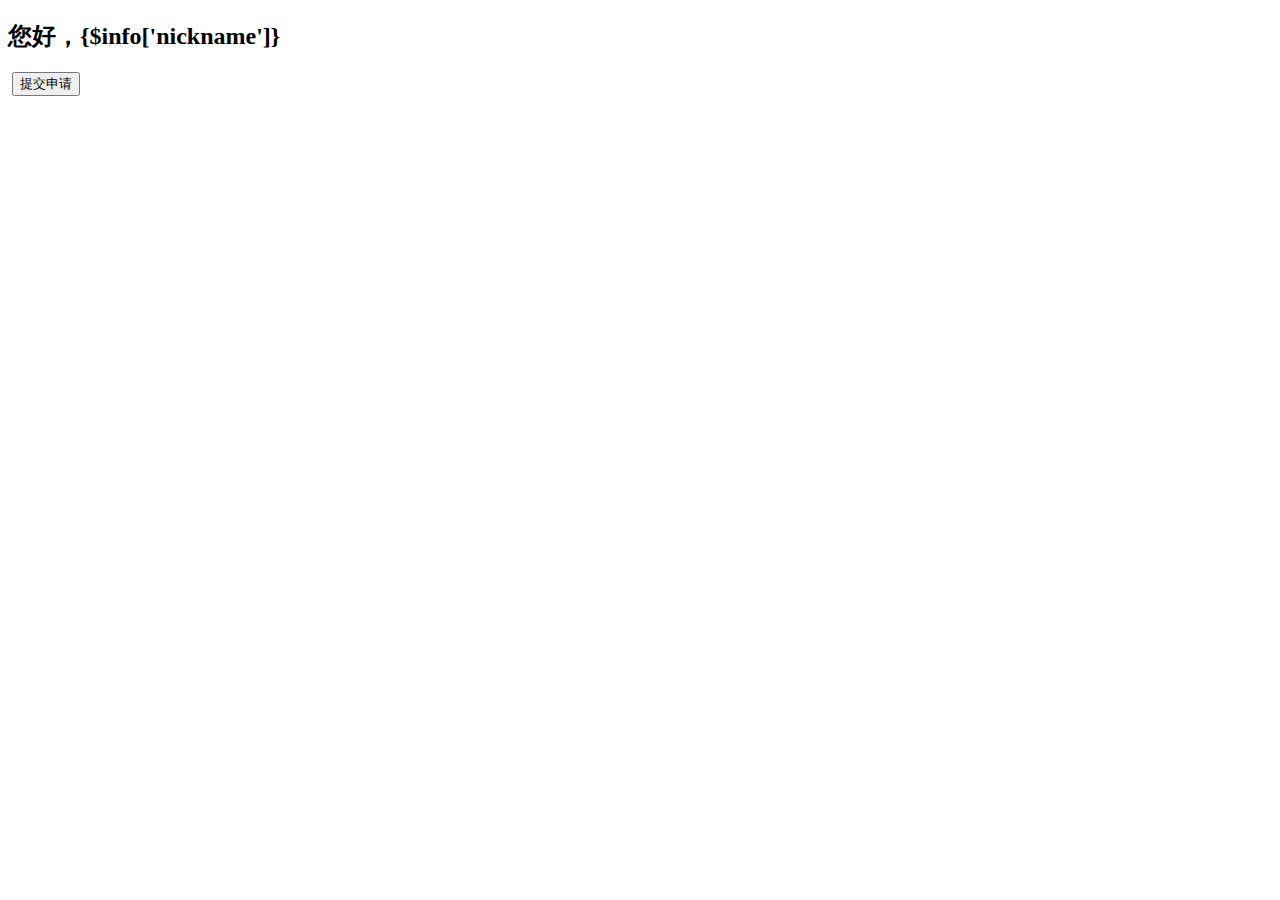
==== Application/Home/View/Check/index.html @ 3f3495b6 "3.24" ====
<!DOCTYPE html>
<html lang="en">
<head>
	<meta charset="UTF-8">
	<meta name="viewport" content="width=device-width">
	<title>shouye</title>
</head>
<body>
	<h2>您好，{$info['nickname']}</h2>
	<img src="{$info['headimgurl']}" alt="">
	<button id="btn" isVip="{$info['isVip']}">提交申请</button>
	<script>
		var oBtn = document.getElementById('btn');
		oBtn.addEventListener('click', function() {
			if(this.getAttribute('isVip') === 'no') {
				alert('您还不是会员，请联系我们');
				return;
			} else {
				alert('尊敬的会员，您好');
			}
		}, false);
	</script>
</body>
</html>
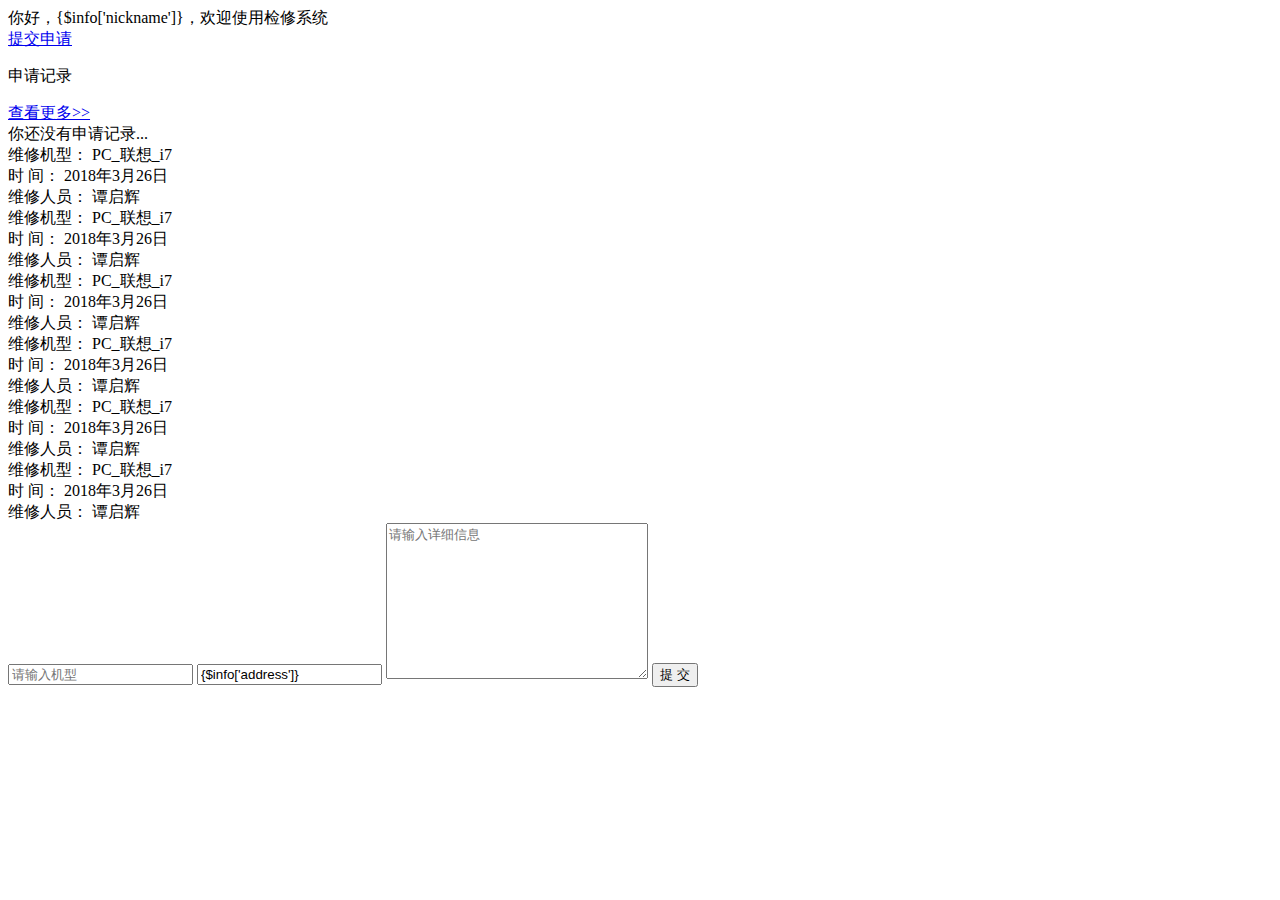
==== commit 314c9f97: "3.29" ====
--- a/Application/Home/View/Check/index.html
+++ b/Application/Home/View/Check/index.html
@@ -2,23 +2,138 @@
 <html lang="en">
 <head>
 	<meta charset="UTF-8">
-	<meta name="viewport" content="width=device-width">
-	<title>shouye</title>
+	<meta name="viewport" content="width=device-width, initial-scale=1">
+	<title>学长的电脑铺子</title>
+	<link rel="stylesheet" href="__PUBLIC__/css/main.css">
 </head>
 <body>
-	<h2>您好，{$info['nickname']}</h2>
-	<img src="{$info['headimgurl']}" alt="">
-	<button id="btn" isVip="{$info['isVip']}">提交申请</button>
+	<!-- <header>
+		<p class="title">学长的电脑铺子</p>
+	</header> -->
+	<section class="info">
+		<span class="user_name">你好，{$info['nickname']}，欢迎使用检修系统</span>
+		<img src="{$info['headimgurl']}" alt="" class="head_img">
+	</section>
+	<section class="main">
+		<section>
+			<a href="javascript:;" class="submit_btn" isVip="{$info['isVip']}">提交申请</a>
+		</section>
+		<section class="records">
+			<section class="top">
+				<p class="title">申请记录</p>
+				<a href="javscript:;" class="show_more">查看更多>></a>
+			</section>
+			<section class="no_wrapper">
+				你还没有申请记录...
+			</section>
+			<section class="item_wrapper">
+				<section class="item">
+					<section class="item_info">
+						<span class="title">维修机型：</span>
+						PC_联想_i7
+					</section>
+					<section class="item_info">
+						<span class="title">时 间：</span>
+						2018年3月26日
+					</section>
+					<section class="item_info">
+						<span class="title">维修人员：</span>
+						谭启辉
+					</section>
+				</section>
+				<section class="item">
+					<section class="item_info">
+						<span class="title">维修机型：</span>
+						PC_联想_i7
+					</section>
+					<section class="item_info">
+						<span class="title">时 间：</span>
+						2018年3月26日
+					</section>
+					<section class="item_info">
+						<span class="title">维修人员：</span>
+						谭启辉
+					</section>
+				</section>
+				<section class="item">
+					<section class="item_info">
+						<span class="title">维修机型：</span>
+						PC_联想_i7
+					</section>
+					<section class="item_info">
+						<span class="title">时 间：</span>
+						2018年3月26日
+					</section>
+					<section class="item_info">
+						<span class="title">维修人员：</span>
+						谭启辉
+					</section>
+				</section>
+				<section class="item">
+					<section class="item_info">
+						<span class="title">维修机型：</span>
+						PC_联想_i7
+					</section>
+					<section class="item_info">
+						<span class="title">时 间：</span>
+						2018年3月26日
+					</section>
+					<section class="item_info">
+						<span class="title">维修人员：</span>
+						谭启辉
+					</section>
+				</section>
+				<section class="item">
+					<section class="item_info">
+						<span class="title">维修机型：</span>
+						PC_联想_i7
+					</section>
+					<section class="item_info">
+						<span class="title">时 间：</span>
+						2018年3月26日
+					</section>
+					<section class="item_info">
+						<span class="title">维修人员：</span>
+						谭启辉
+					</section>
+				</section>
+				<section class="item">
+					<section class="item_info">
+						<span class="title">维修机型：</span>
+						PC_联想_i7
+					</section>
+					<section class="item_info">
+						<span class="title">时 间：</span>
+						2018年3月26日
+					</section>
+					<section class="item_info">
+						<span class="title">维修人员：</span>
+						谭启辉
+					</section>
+				</section>
+			</section>
+		</section>
+	</section>
+	<section class="apply_mask">
+		<section class="apply_wrapper">
+			<input type="text" class="model" placeholder="请输入机型">
+			<input type="text" class="address" value="{$info['address']}" placeholder="请输入地址">
+			<textarea name="" id="" cols="30" rows="10" class="info" placeholder="请输入详细信息"></textarea>
+			<button class="apply_btn">提 交</button>
+		</section>
+	</section>
+	<script src="http://code.jquery.com/jquery-2.2.4.min.js"></script>
 	<script>
-		var oBtn = document.getElementById('btn');
-		oBtn.addEventListener('click', function() {
-			if(this.getAttribute('isVip') === 'no') {
-				alert('您还不是会员，请联系我们');
-				return;
-			} else {
-				alert('尊敬的会员，您好');
-			}
-		}, false);
+		$(function() {
+			$('apply_mask').css('height', document.documentElement.clientHeight + 'px' );
+			$('.submit_btn').on('click', function() {
+				if(this.getAttribute('isVip') == 'no') {
+					alert('你还不是会员，不能提交申请，请联系18983423499');
+				} else {
+
+				}
+			});
+		});
 	</script>
 </body>
 </html>